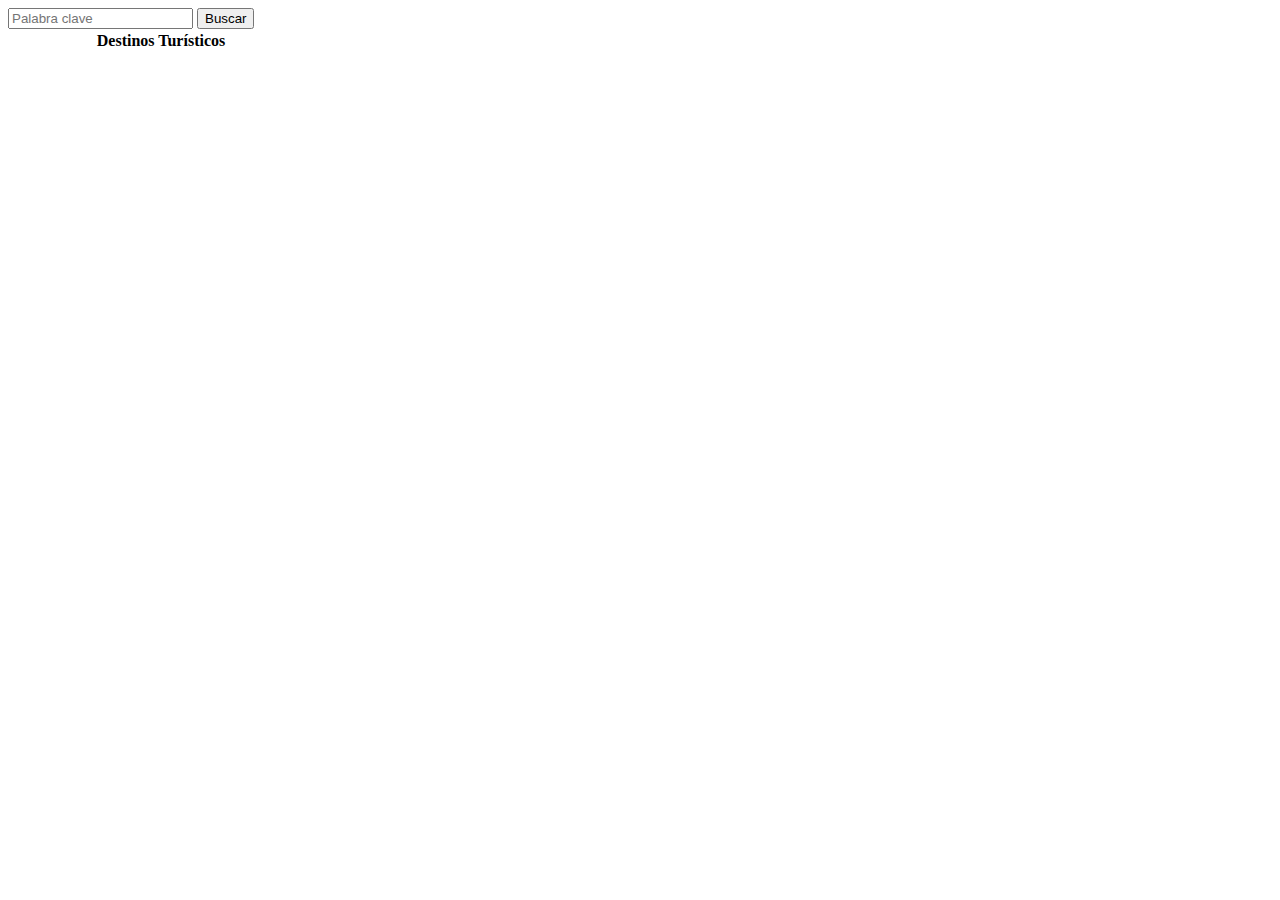
==== src/main/resources/templates/busqueda.html @ acd7ba5e "add fragments, images and use nav+footer" ====
<!DOCTYPE html>
<html lang="en">
<head th:replace="components/head :: copy"></head>
<body>
    <nav th:replace="components/navbar :: copy"></nav>

    <div class="container my-2">
        <form th:object="${destino}" th:action="@{/destinos/search}" method="get">
            <input type="text" name="name" id="name" th:value="${name}" placeholder="Palabra clave" />
            <input type="submit" value="Buscar"/>
            <div th:if="${not #lists.isEmpty(search)}">
                <table class="table table-striped table-responsive-md">
                    <thead>
                        <tr>
                            <th>Destinos Tur&iacute;sticos</th>
                        </tr>
                    </thead>
                    <tbody>
                        <tr th:each="destino : ${search}">
                            <td>
                                <img th:src="${destino.imageUrl}" alt="" width="300px">
                                <p th:text="${destino.name}"></p>
                                <p th:text="${destino.descripcion}"></p>
                            </td>
                        </tr>
                    </tbody>
                </table>
            </div>
        </form>
    </div>

    <footer th:replace="components/footer :: copy"></footer>

</body>
</html>
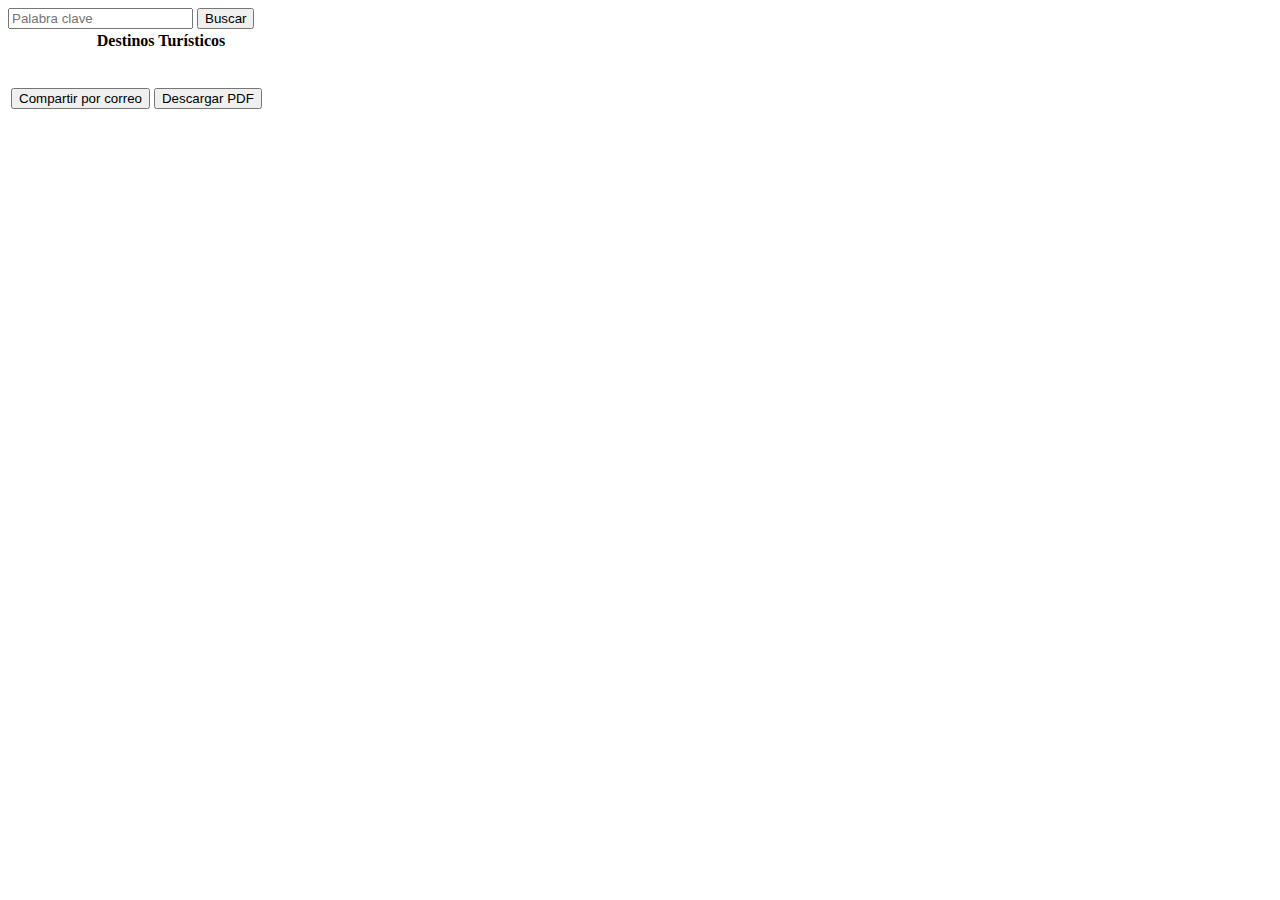
==== commit 6fa27bb4: "add templates and dependences for email and report" ====
--- a/src/main/resources/templates/busqueda.html
+++ b/src/main/resources/templates/busqueda.html
@@ -21,6 +21,8 @@
                                 <img th:src="${destino.imageUrl}" alt="" width="300px">
                                 <p th:text="${destino.name}"></p>
                                 <p th:text="${destino.descripcion}"></p>
+                                <button type="button" class="btn btn-success">Compartir por correo</button>
+                                <button type="button" class="btn btn-info">Descargar PDF</button>
                             </td>
                         </tr>
                     </tbody>
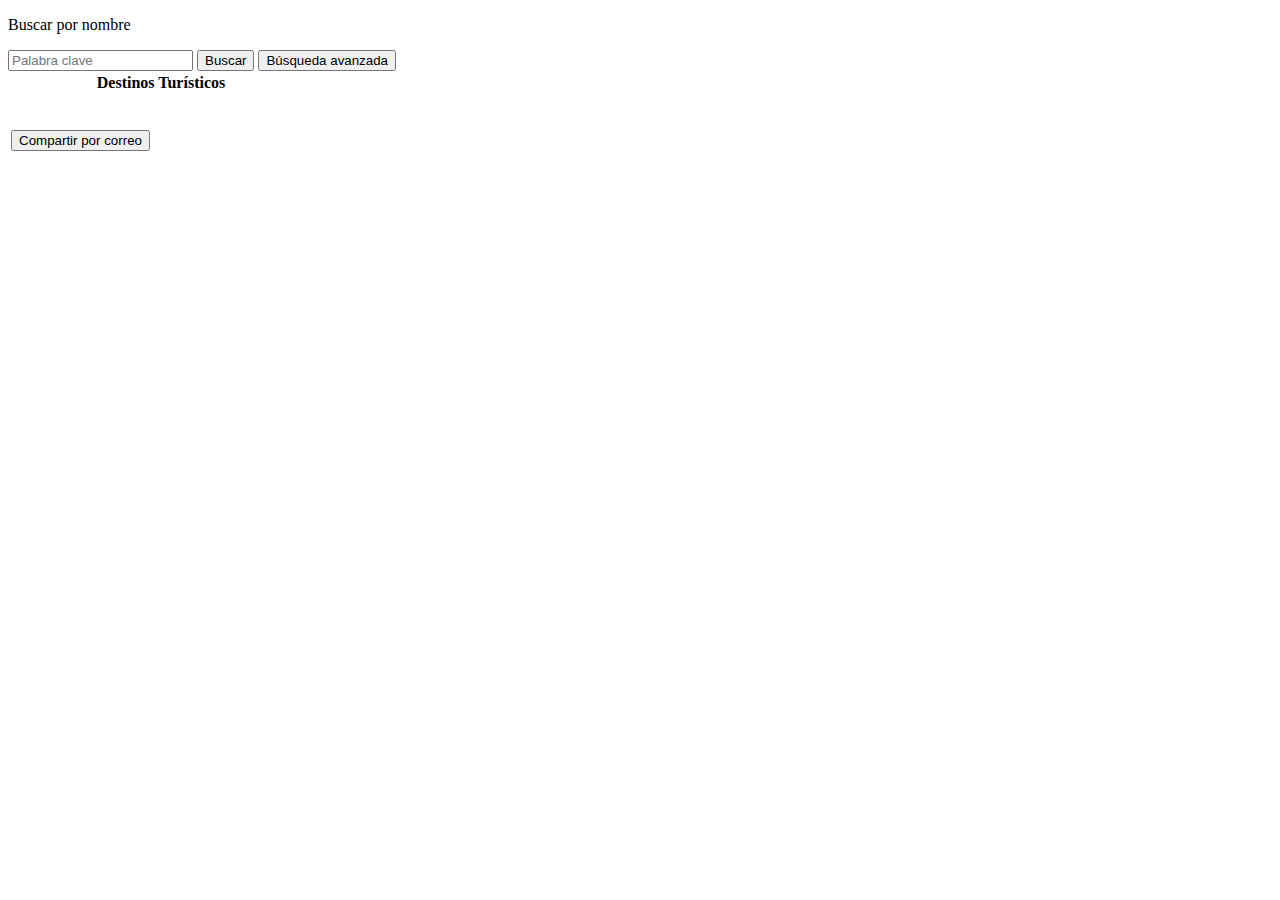
==== commit b248dd48: "modify views" ====
--- a/src/main/resources/templates/busqueda.html
+++ b/src/main/resources/templates/busqueda.html
@@ -5,9 +5,11 @@
     <nav th:replace="components/navbar :: copy"></nav>
 
     <div class="container my-2">
+        <p>Buscar por nombre</p>
         <form th:object="${destino}" th:action="@{/destinos/search}" method="get">
             <input type="text" name="name" id="name" th:value="${name}" placeholder="Palabra clave" />
             <input type="submit" value="Buscar"/>
+            <input type="button" value="Búsqueda avanzada"/>
             <div th:if="${not #lists.isEmpty(search)}">
                 <table class="table table-striped table-responsive-md">
                     <thead>
@@ -22,7 +24,6 @@
                                 <p th:text="${destino.name}"></p>
                                 <p th:text="${destino.descripcion}"></p>
                                 <button type="button" class="btn btn-success">Compartir por correo</button>
-                                <button type="button" class="btn btn-info">Descargar PDF</button>
                             </td>
                         </tr>
                     </tbody>
